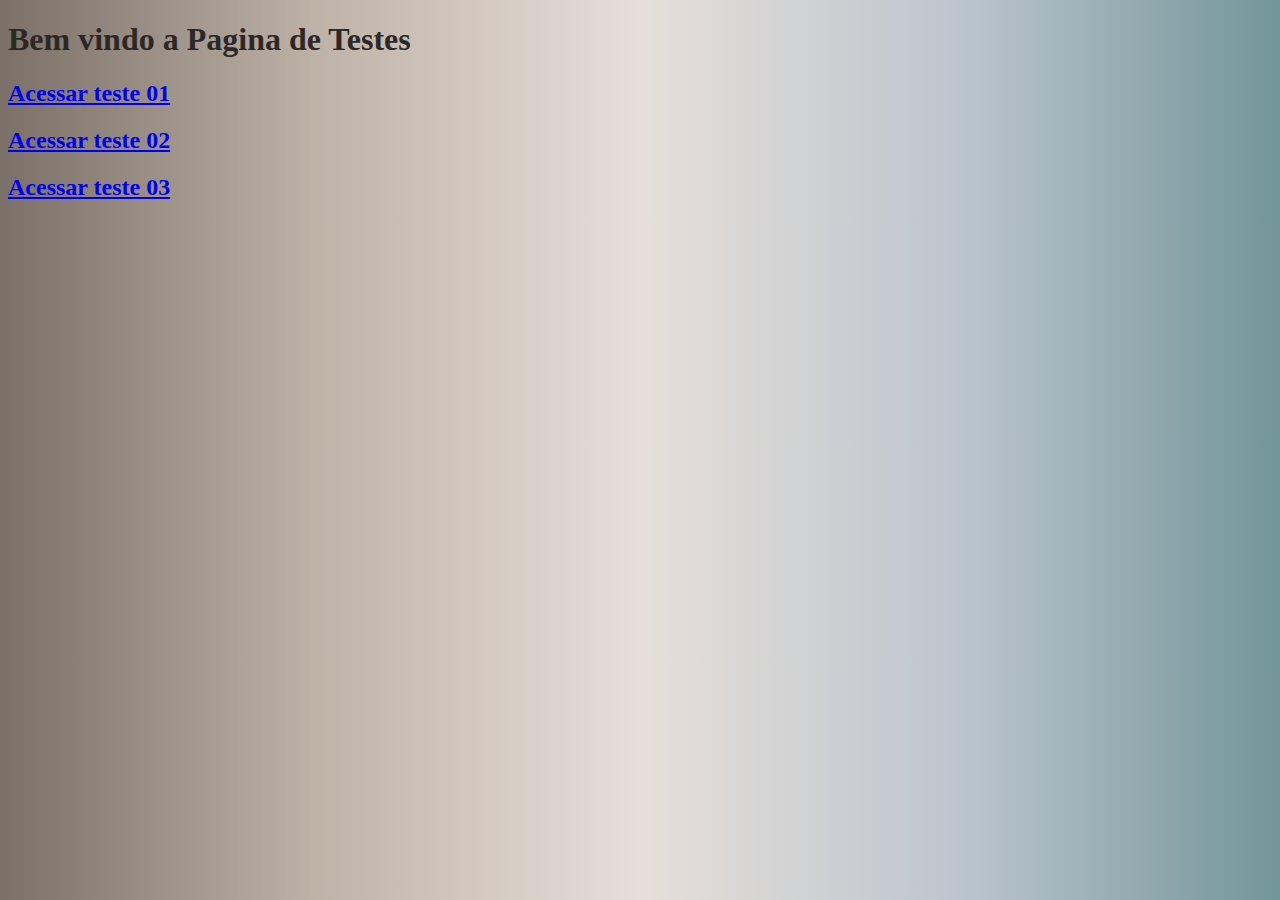
==== INDEX.HTML @ 572425e7 "commit 1" ====
<!DOCTYPE html>
<html lang="pt-BR">
<head>
    <meta charset="UTF-8">
    <meta http-equiv="X-UA-Compatible" content="IE=edge">
    <meta name="viewport" content="width=device-width, initial-scale=1.0">
    <title>Teste de Programação</title>
    <link rel="stylesheet" href="style.css">
    
</head>
<h1>Bem vindo a Pagina de Testes</h1>

<a href="ex1.html"><h2>Acessar teste 01</h2></a>
<a href="ex2.html"><h2>Acessar teste 02</h2></a>
<a href="ex3.html"><h2>Acessar teste 03</h2></a>

<body>
    
</body>
</html>
---- style.css ----
@charset "UTF-8";



body{
    background-image: linear-gradient(to left,#729599,#BCC5CE,#E6DFD9,#BFB3A8,#7A7067);
    color:#2c2825 ;
    
}

input{
    text-align: center;
    font-size: medium;
    font-family: 'Times New Roman', Times, serif;
}



div{
    padding: 5px;
}
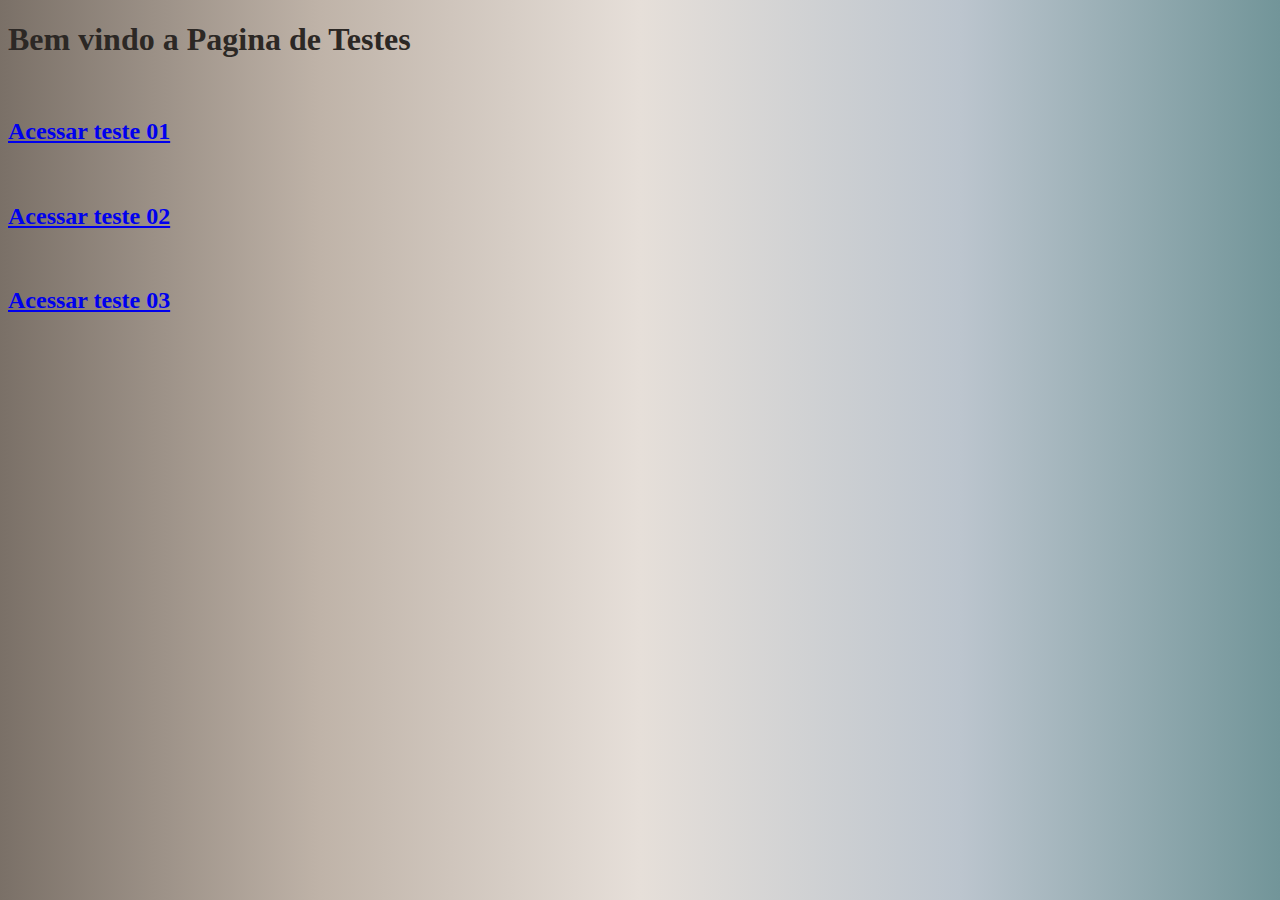
==== commit c9cc87f3: "arrumando mais coisas bobas" ====
--- a/INDEX.HTML
+++ b/INDEX.HTML
@@ -5,14 +5,36 @@
     <meta http-equiv="X-UA-Compatible" content="IE=edge">
     <meta name="viewport" content="width=device-width, initial-scale=1.0">
     <title>Teste de Programação</title>
-    <link rel="stylesheet" href="style.css">
+
+    <style>
+    
+    @charset "UTF-8";
+
+
+
+        body{
+            background-image: linear-gradient(to left,#729599,#BCC5CE,#E6DFD9,#BFB3A8,#7A7067);
+            color:#2c2825 ;
+            align-items: center;
+            
+        }
+        
+        input{
+            text-align: center;
+            font-size: medium;
+            font-family: 'Times New Roman', Times, serif;
+        }
+        
+        a{padding-left: 10%;
+        }
+        </style>
     
 </head>
 <h1>Bem vindo a Pagina de Testes</h1>
 
-<a href="ex1.html"><h2>Acessar teste 01</h2></a>
-<a href="ex2.html"><h2>Acessar teste 02</h2></a>
-<a href="ex3.html"><h2>Acessar teste 03</h2></a>
+<a href="Ex01/ex1.html"><h2>Acessar teste 01</h2></a>
+<a href="Ex02/ex2.html"><h2>Acessar teste 02</h2></a>
+<a href="Ex003 feito/Ex3.html"><h2>Acessar teste 03</h2></a>
 
 <body>
     
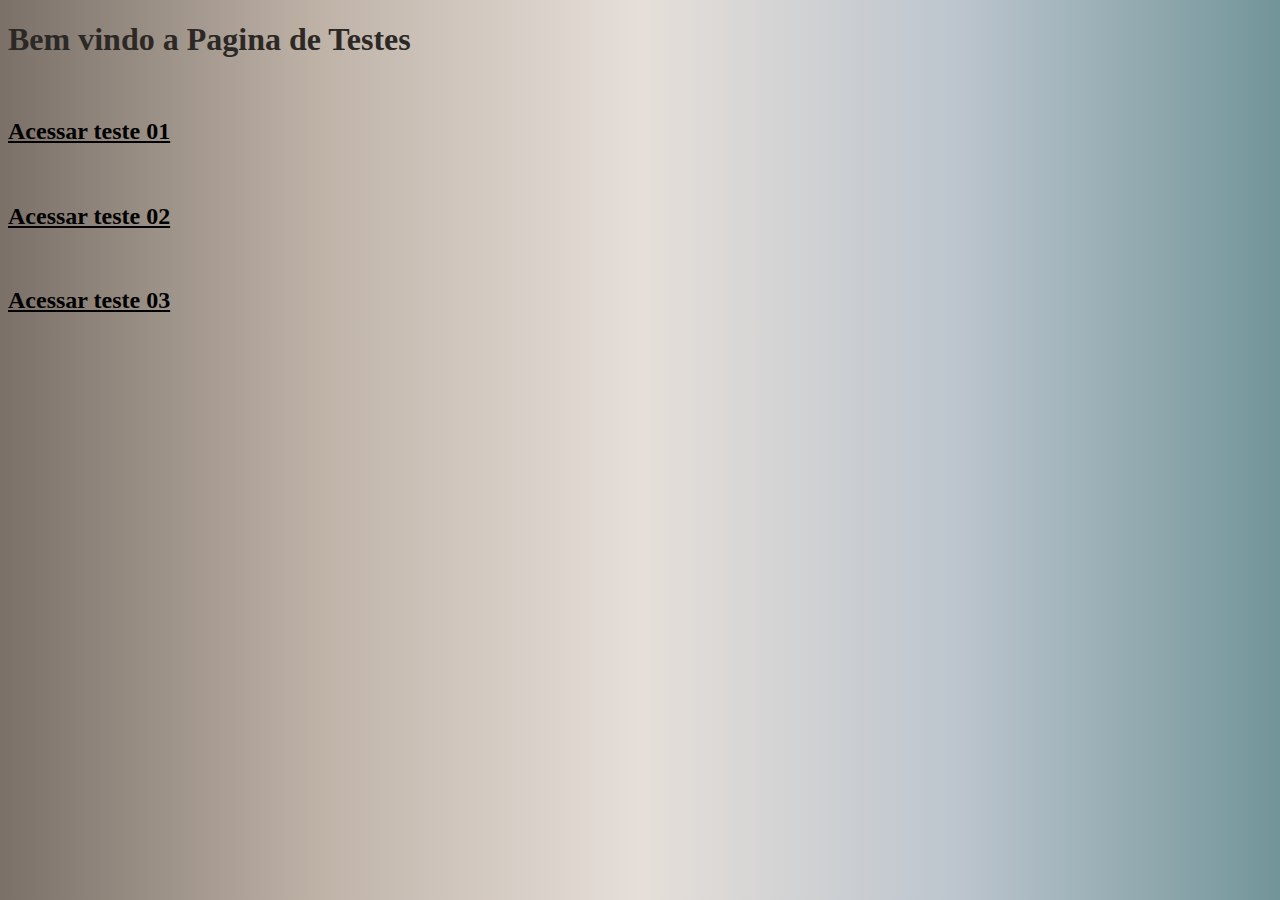
==== commit 2bed7f7e: "acertos feitos e pdf junto" ====
--- a/INDEX.HTML
+++ b/INDEX.HTML
@@ -1,5 +1,6 @@
 <!DOCTYPE html>
 <html lang="pt-BR">
+
 <head>
     <meta charset="UTF-8">
     <meta http-equiv="X-UA-Compatible" content="IE=edge">
@@ -7,36 +8,44 @@
     <title>Teste de Programação</title>
 
     <style>
-    
-    @charset "UTF-8";
+        @charset "UTF-8";
 
 
 
-        body{
-            background-image: linear-gradient(to left,#729599,#BCC5CE,#E6DFD9,#BFB3A8,#7A7067);
-            color:#2c2825 ;
+        body {
+            background-image: linear-gradient(to left, #729599, #BCC5CE, #E6DFD9, #BFB3A8, #7A7067);
+            color: #2c2825;
             align-items: center;
-            
+
         }
-        
-        input{
+
+        input {
             text-align: center;
             font-size: medium;
             font-family: 'Times New Roman', Times, serif;
         }
-        
-        a{padding-left: 10%;
+
+        a {
+            padding-left: 10%;
+            color: black;
         }
-        </style>
-    
+    </style>
+
 </head>
 <h1>Bem vindo a Pagina de Testes</h1>
 
-<a href="Ex01/ex1.html"><h2>Acessar teste 01</h2></a>
-<a href="Ex02/ex2.html"><h2>Acessar teste 02</h2></a>
-<a href="Ex003 feito/Ex3.html"><h2>Acessar teste 03</h2></a>
+<a href="Ex01/ex1.html">
+    <h2>Acessar teste 01</h2>
+</a>
+<a href="Ex02/ex2.html">
+    <h2>Acessar teste 02</h2>
+</a>
+<a href="Ex003 feito/Ex3.html">
+    <h2>Acessar teste 03</h2>
+</a>
 
 <body>
-    
+
 </body>
+
 </html>